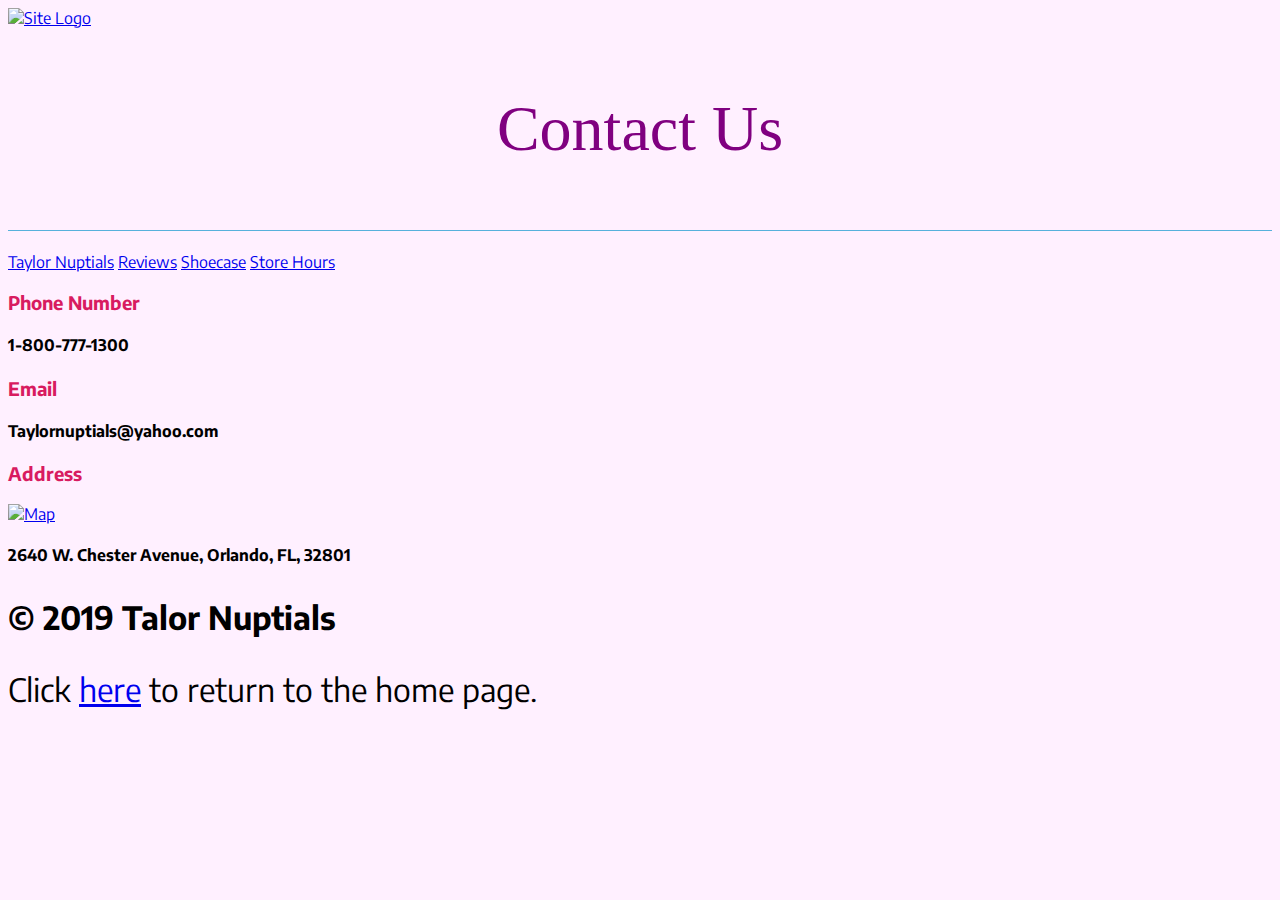
==== contact/index.html @ 3b9d639b "Update index.html" ====
<!DOCTYPE html>
<html>
<head>
  <meta charset="utf-8">
  <meta name="viewport" content="width=device-width">
  <title>Contact Us</title>
   <link rel="stylesheet" href="style.css">
  <style>
   h1 {
  text-align: center;
  font-family: serif;
  font-weight: normal;
  text-transformation: uppercase;
  border-bottom: 1px solid #57b1dc;
  margin-top: 30px;
} 
  </style> 
</head>
<body>
<header>
  <a href="https://collettestahlfrancisco.github.io/taylornuptials/main/index.html"><img src="https://i.ibb.co/zmw35sH/taylor-nuptials.png" width="150" alt="Site Logo"></a>
  <h1><p style="color: purple; font-size: 200%">Contact Us</p></h1>
</header>


  <Nav>
      <a href="https://collettestahlfrancisco.github.io/taylornuptials/main/index.html">Taylor Nuptials</a>
      <a href="https://collettestahlfrancisco.github.io/taylornuptials/reviews/index.html">Reviews</a>
      <a href="https://collettestahlfrancisco.github.io/taylornuptials/shoecase/index.html">Shoecase</a>
      <a href="https://collettestahlfrancisco.github.io/taylornuptials/hours/index.html">Store Hours</a>
    
  </Nav> 



<article>
  <h3>Phone Number</h3>
  <h4>1-800-777-1300</h4>


  <h3>Email</h3>
  <h4>Taylornuptials@yahoo.com</h4>

  <h3>Address</h3>
  <a href="https://www.google.com/maps/place/Chester+St,+Orlando,+FL+32832/@28.4443812,-81.2414792,17z/data=!3m1!4b1!4m5!3m4!1s0x88e76170b8971a1b:0x19d9b1bac82b59bb!8m2!3d28.4443812!4d-81.2392905"><img src="https://i.ibb.co/51gZBHG/map.png" width="300" alt="Map"></a>
  <h4>2640 W. Chester Avenue, Orlando, FL, 32801</h4>

</article>

<footer>
  <h5><p>&copy; 2019 Talor Nuptials</p></h5>
</footer>
  
<p>Click <a href="https://collettestahlfrancisco.github.io/taylornuptials/main/index.html">here</a> to return to the home page.</p>  

</body>
</html>
---- contact/style.css ----
@import url('https://fonts.googleapis.com/css?family=Encode+Sans');

body{
   font-family: 'Encode Sans', sans-serif;
}

body {
background: #fff0ff;
}

h1 {
  color: #D81B60;
}

h2 {
  color: purple;
}

h3 {
  color: #D81B60;
}

p {
  font-size: 2rem;
}

header, footer {
  background:#fff0ff;
}
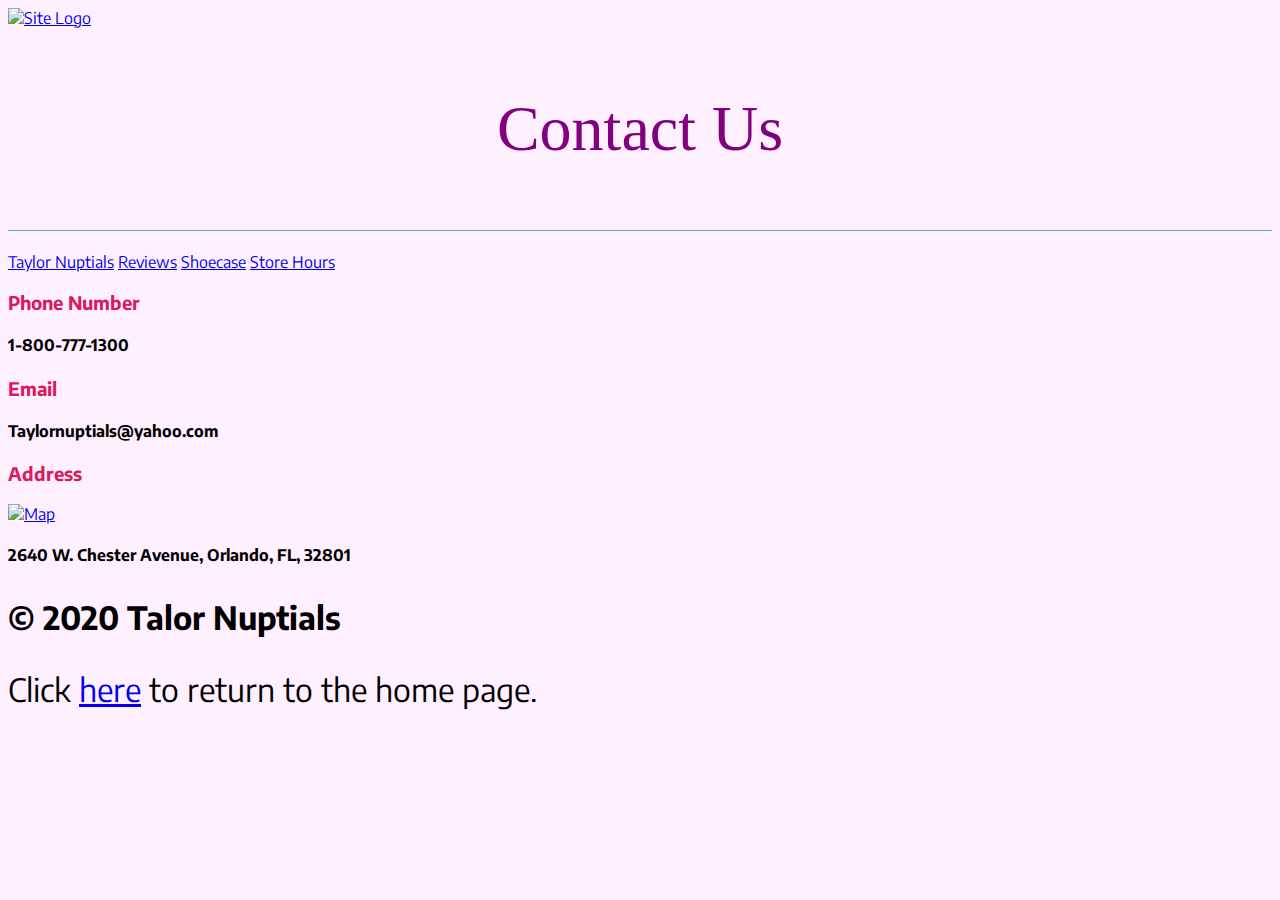
==== commit c4dee91a: "Update index.html" ====
--- a/contact/index.html
+++ b/contact/index.html
@@ -49,7 +49,7 @@
 </article>
 
 <footer>
-  <h5><p>&copy; 2019 Talor Nuptials</p></h5>
+  <h5><p>&copy; 2020 Talor Nuptials</p></h5>
 </footer>
   
 <p>Click <a href="https://collettestahlfrancisco.github.io/taylornuptials/main/index.html">here</a> to return to the home page.</p>  
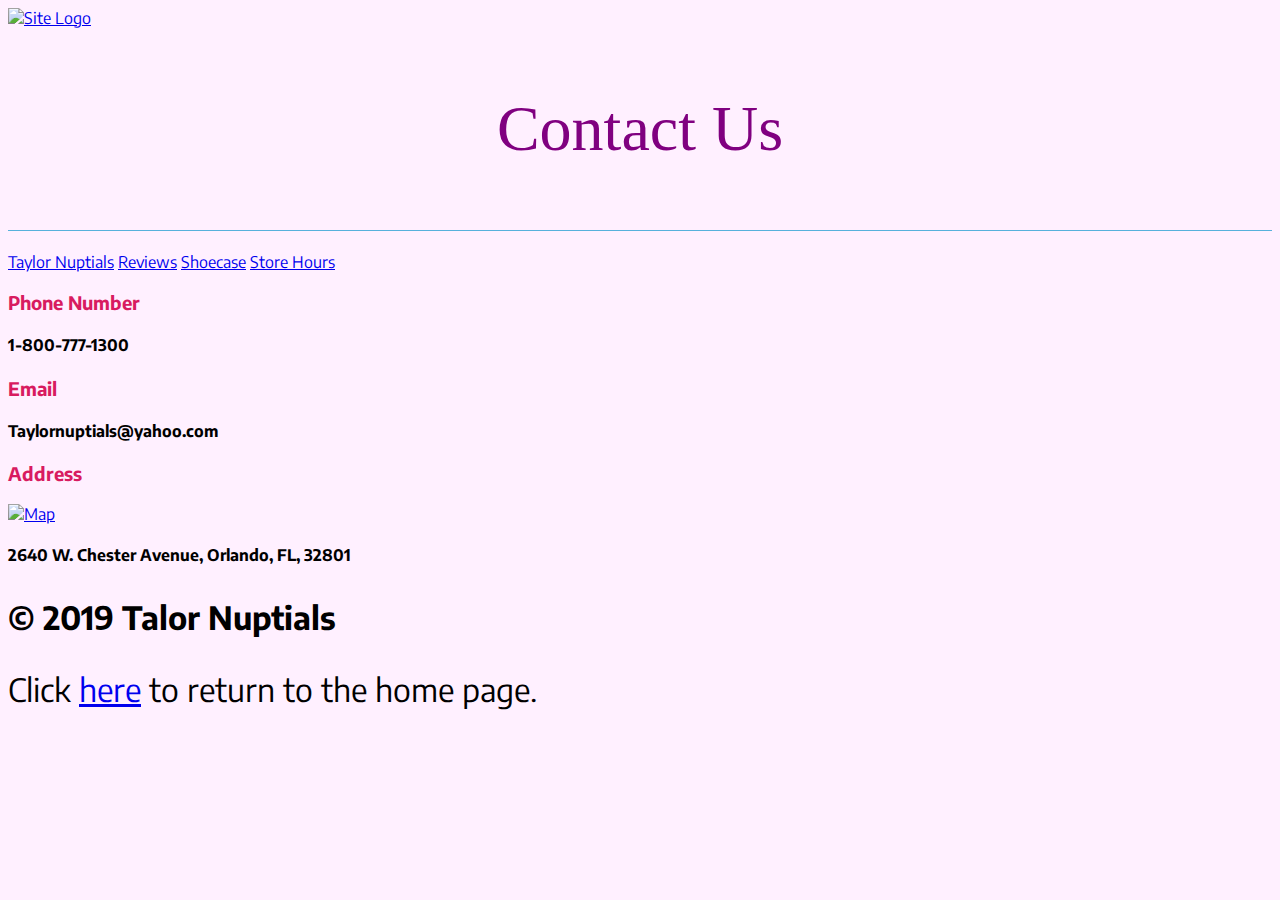
==== commit 3f653cd0: "Update index.html" ====
--- a/contact/index.html
+++ b/contact/index.html
@@ -49,7 +49,7 @@
 </article>
 
 <footer>
-  <h5><p>&copy; 2020 Talor Nuptials</p></h5>
+  <h5><p>&copy; 2019 Talor Nuptials</p></h5>
 </footer>
   
 <p>Click <a href="https://collettestahlfrancisco.github.io/taylornuptials/main/index.html">here</a> to return to the home page.</p>  
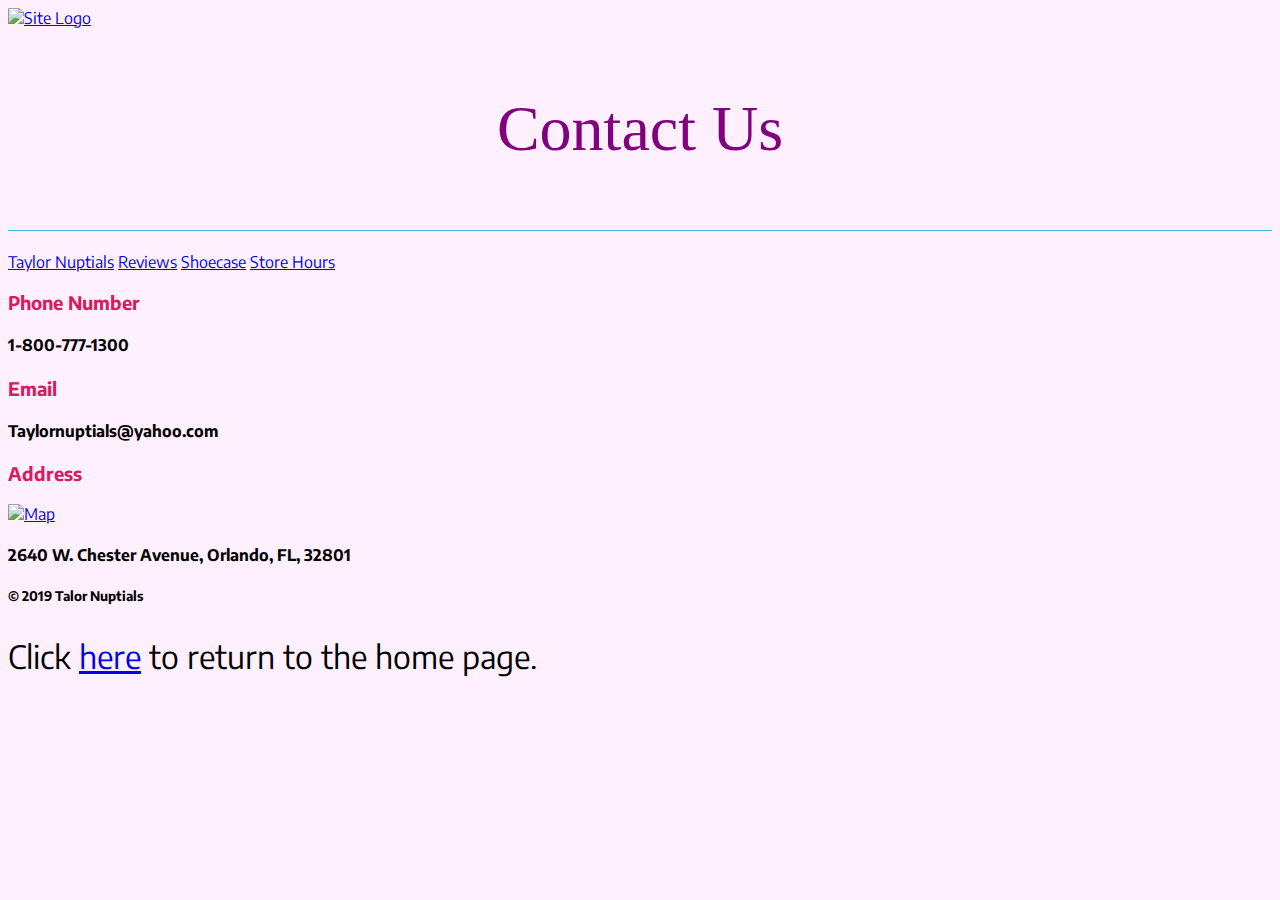
==== commit 30727caf: "Update index.html" ====
--- a/contact/index.html
+++ b/contact/index.html
@@ -49,7 +49,7 @@
 </article>
 
 <footer>
-  <h5><p>&copy; 2019 Talor Nuptials</p></h5>
+  <h5>&copy; 2019 Talor Nuptials</h5>
 </footer>
   
 <p>Click <a href="https://collettestahlfrancisco.github.io/taylornuptials/main/index.html">here</a> to return to the home page.</p>  
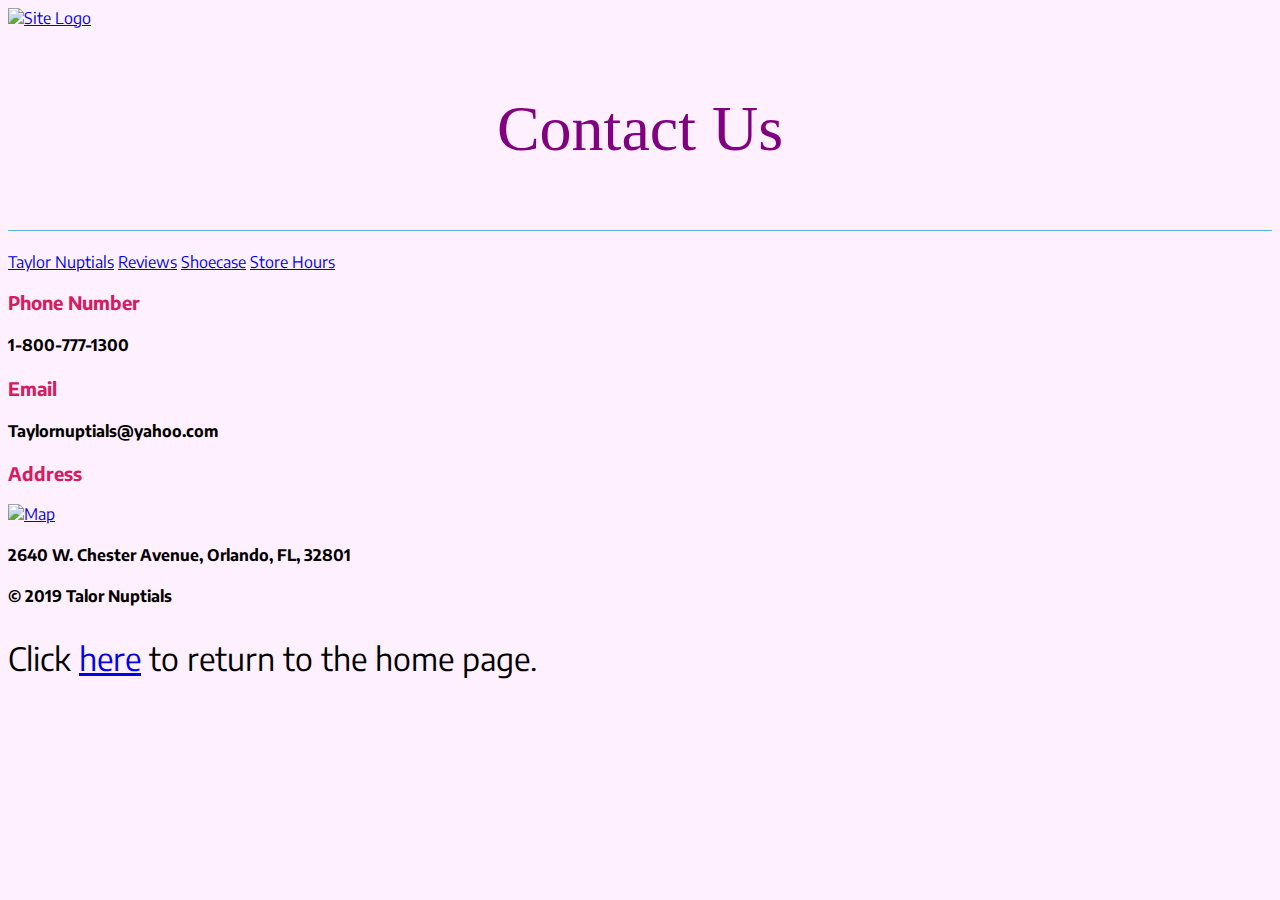
==== commit 21651ec3: "Update index.html" ====
--- a/contact/index.html
+++ b/contact/index.html
@@ -49,7 +49,7 @@
 </article>
 
 <footer>
-  <h5>&copy; 2019 Talor Nuptials</h5>
+  <h4>&copy; 2019 Talor Nuptials</h4>
 </footer>
   
 <p>Click <a href="https://collettestahlfrancisco.github.io/taylornuptials/main/index.html">here</a> to return to the home page.</p>  
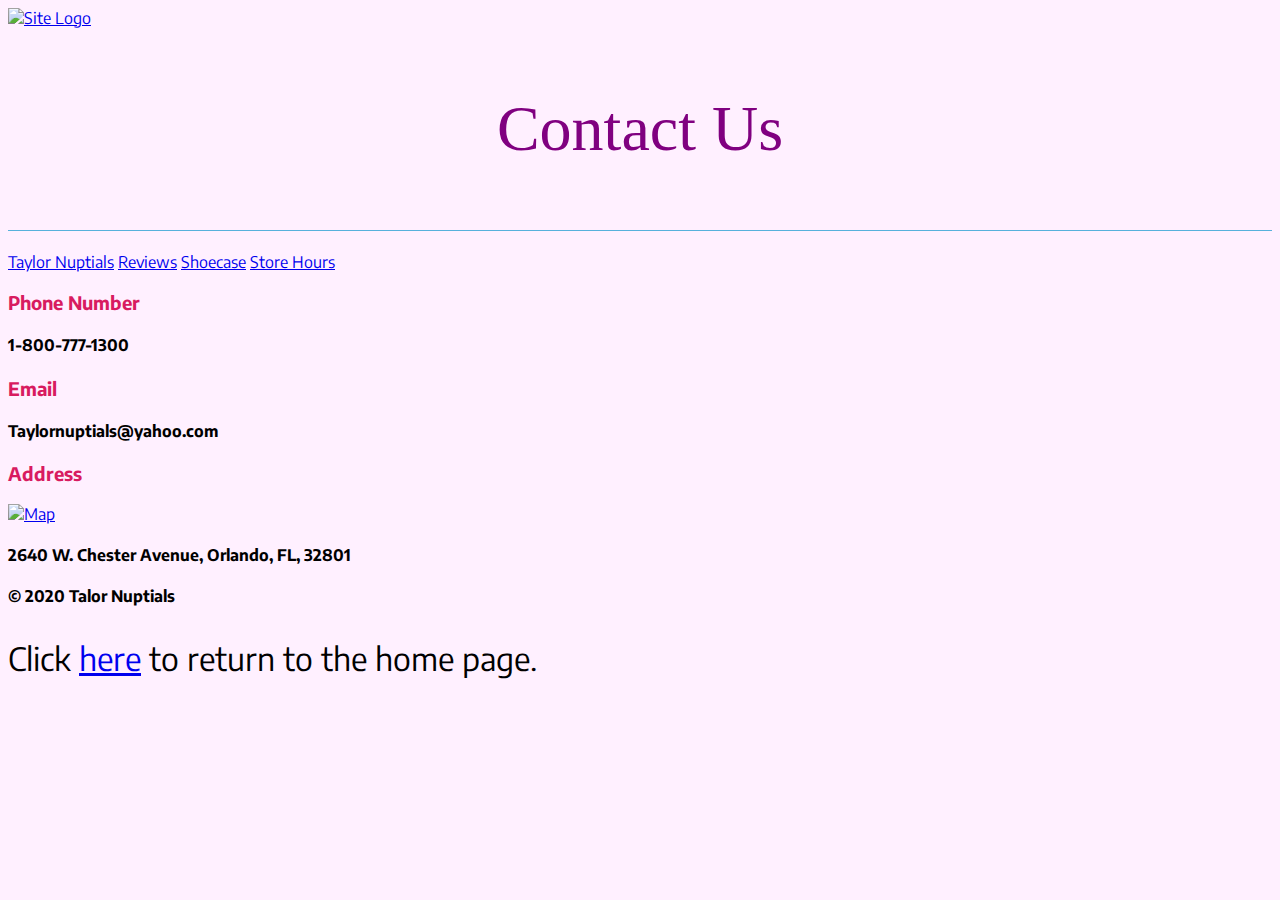
==== commit 6432c4c7: "Update index.html" ====
--- a/contact/index.html
+++ b/contact/index.html
@@ -49,7 +49,7 @@
 </article>
 
 <footer>
-  <h4>&copy; 2019 Talor Nuptials</h4>
+  <h4>&copy; 2020 Talor Nuptials</h4>
 </footer>
   
 <p>Click <a href="https://collettestahlfrancisco.github.io/taylornuptials/main/index.html">here</a> to return to the home page.</p>  
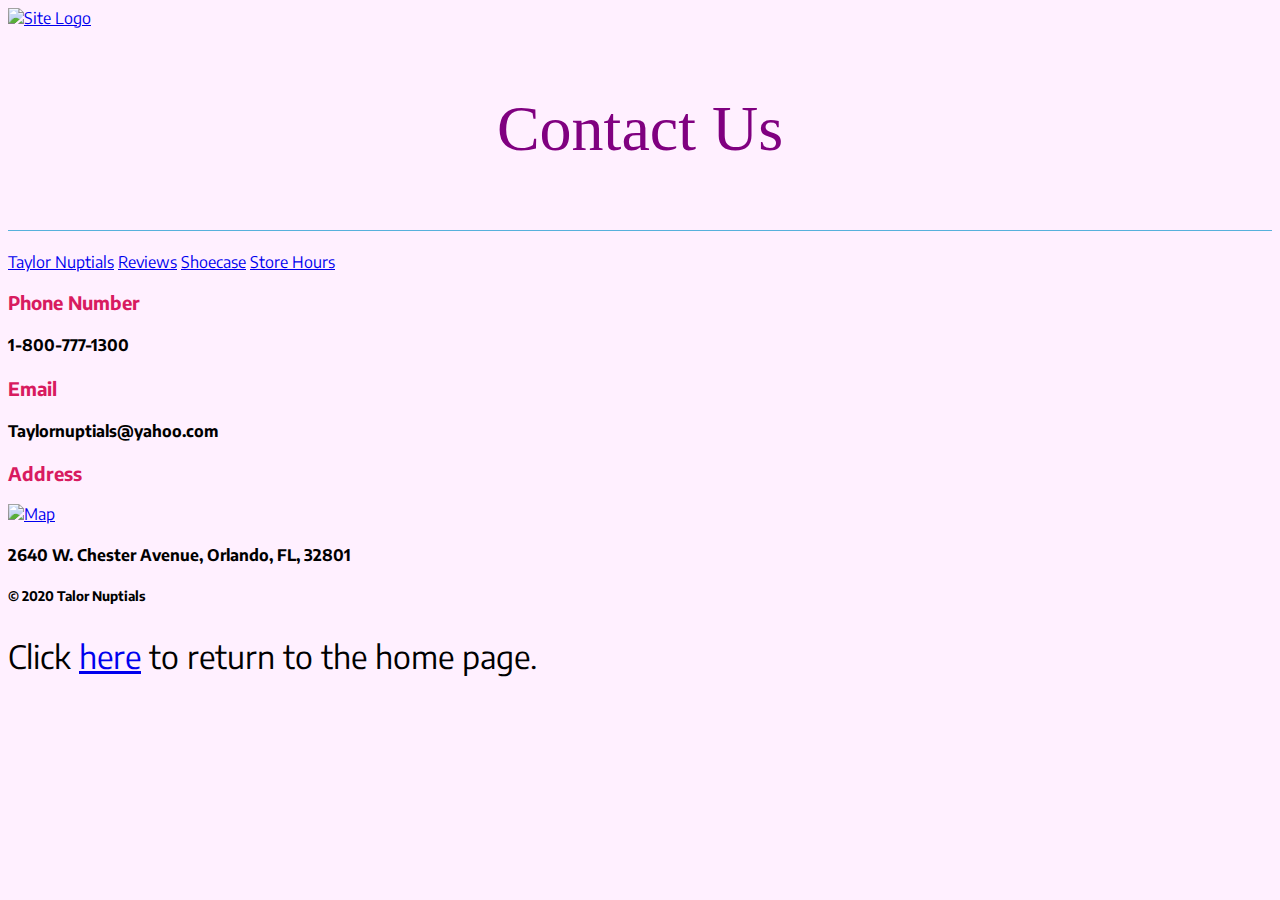
==== commit 236a1554: "Update index.html" ====
--- a/contact/index.html
+++ b/contact/index.html
@@ -49,7 +49,7 @@
 </article>
 
 <footer>
-  <h4>&copy; 2020 Talor Nuptials</h4>
+  <h5>&copy; 2020 Talor Nuptials</h5>
 </footer>
   
 <p>Click <a href="https://collettestahlfrancisco.github.io/taylornuptials/main/index.html">here</a> to return to the home page.</p>  
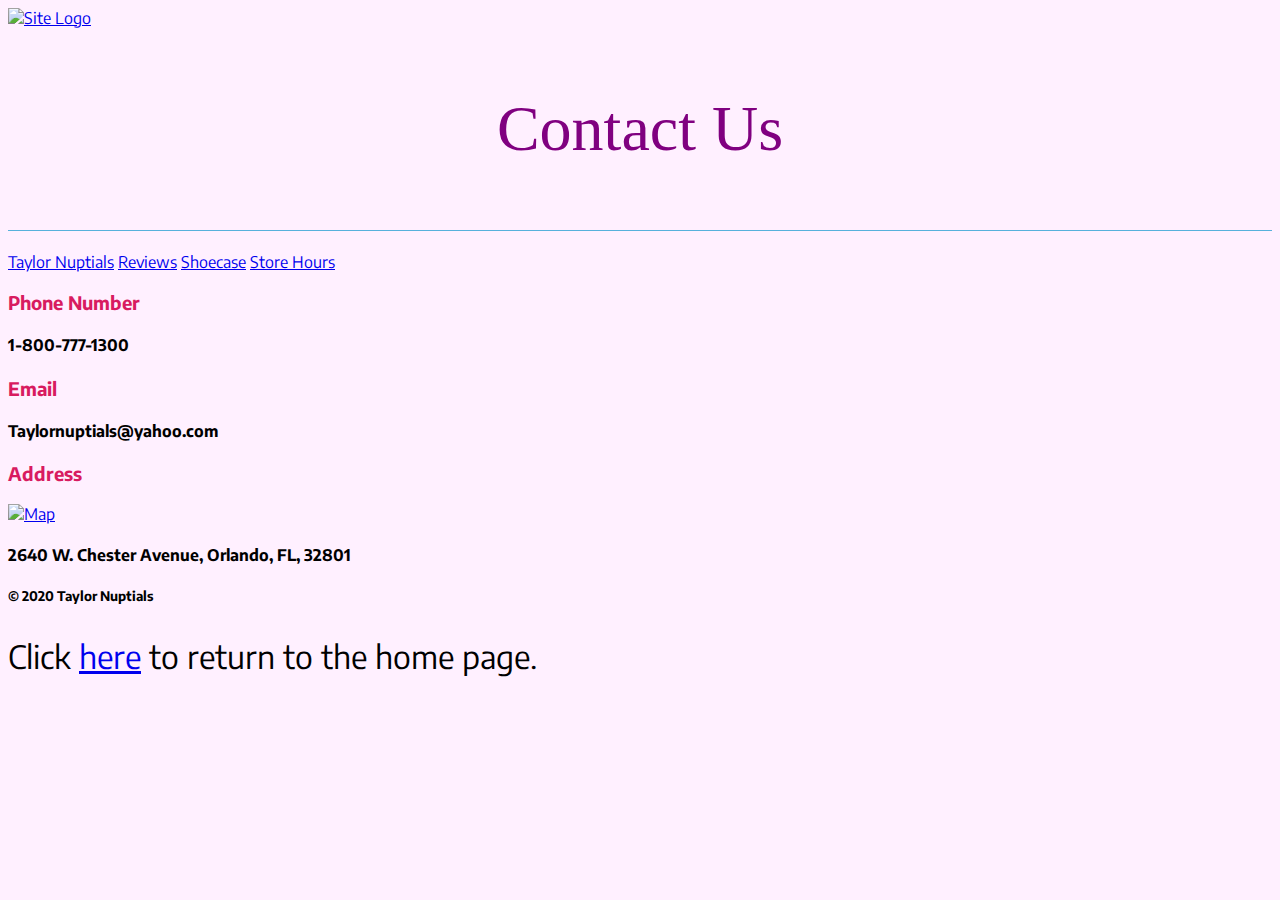
==== commit ee65da3d: "Update index.html" ====
--- a/contact/index.html
+++ b/contact/index.html
@@ -49,7 +49,7 @@
 </article>
 
 <footer>
-  <h5>&copy; 2020 Talor Nuptials</h5>
+  <h5>&copy; 2020 Taylor Nuptials</h5>
 </footer>
   
 <p>Click <a href="https://collettestahlfrancisco.github.io/taylornuptials/main/index.html">here</a> to return to the home page.</p>  
